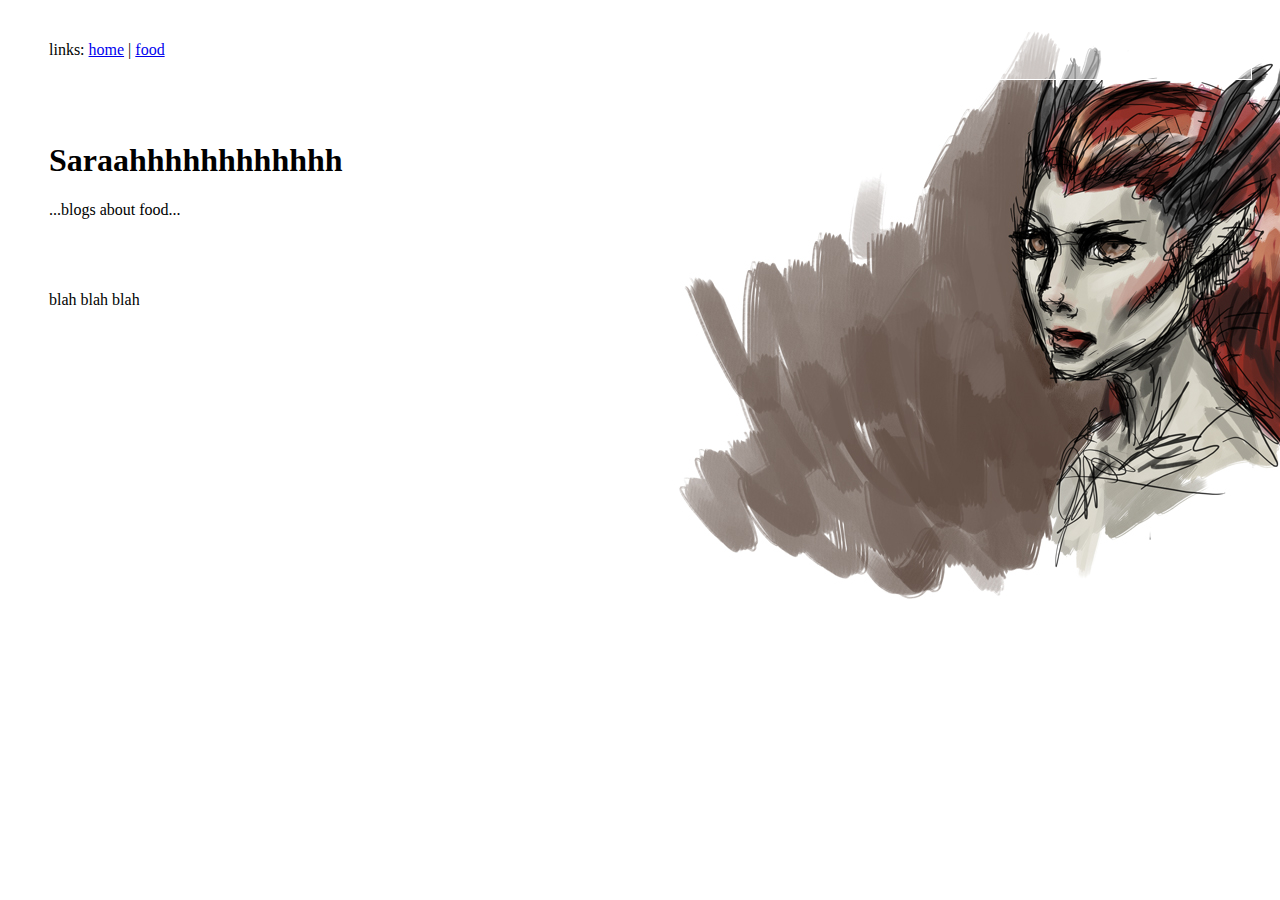
==== food.html @ 4c2b4c39 "I added a new page" ====
﻿<!DOCTYPE html>
<html>
<head>
<meta charset="UTF-8">
<link rel="stylesheet" href="start.css">
<title>Saraaahhhhh blogs about food</title>
</head>
<body>

<header id="main_header" class="white_back">
links: <a href="index.html">home</a> | <a href="food.html">food</a>
</header>

<div id='blog_reel' class="white_back">

<header>
<h1>Saraahhhhhhhhhhhh</h1>
<p>...blogs about food...</p>
</header>

<div class='blog_entry'>

</div>
<p>blah blah blah</p>
</div>

</body>
</html>
---- start.css ----
﻿body {
	background-image: url("queenofharpies.jpg");
	background-repeat: no-repeat;
	background-position: right top;
}

.white_back {
	margin: 20px;
	padding: 20px;
	border-style: solid;
	border-width: 1px;
	border-color: rgb(255,255,255);
	background: rgba(255,255,255,0.5);
}

#blog_reel {
	width: 600px;
}

.blog_entry {
	border-color: rgb(0,0,0);
	padding: 20px;
}
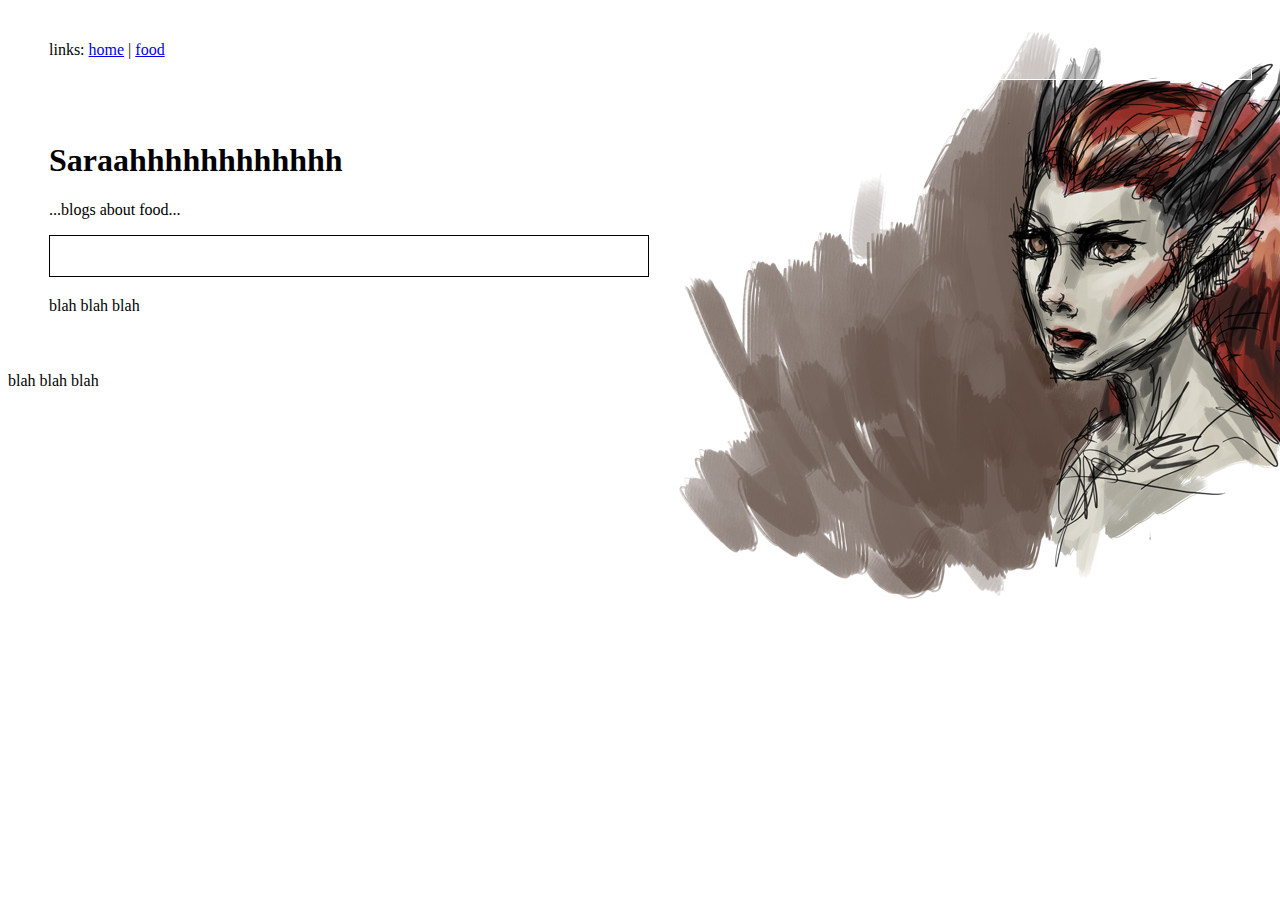
==== commit 2496182b: "style changes to give border to blog posts" ====
--- a/food.html
+++ b/food.html
@@ -24,5 +24,9 @@
 <p>blah blah blah</p>
 </div>
 
+</div>
+<p>blah blah blah</p>
+</div>
+
 </body>
 </html>--- a/start.css
+++ b/start.css
@@ -18,6 +18,9 @@
 }
 
 .blog_entry {
+	border-style: solid;
+	border-width: 1px;
 	border-color: rgb(0,0,0);
 	padding: 20px;
+	margin-bottom: 20px;
 }